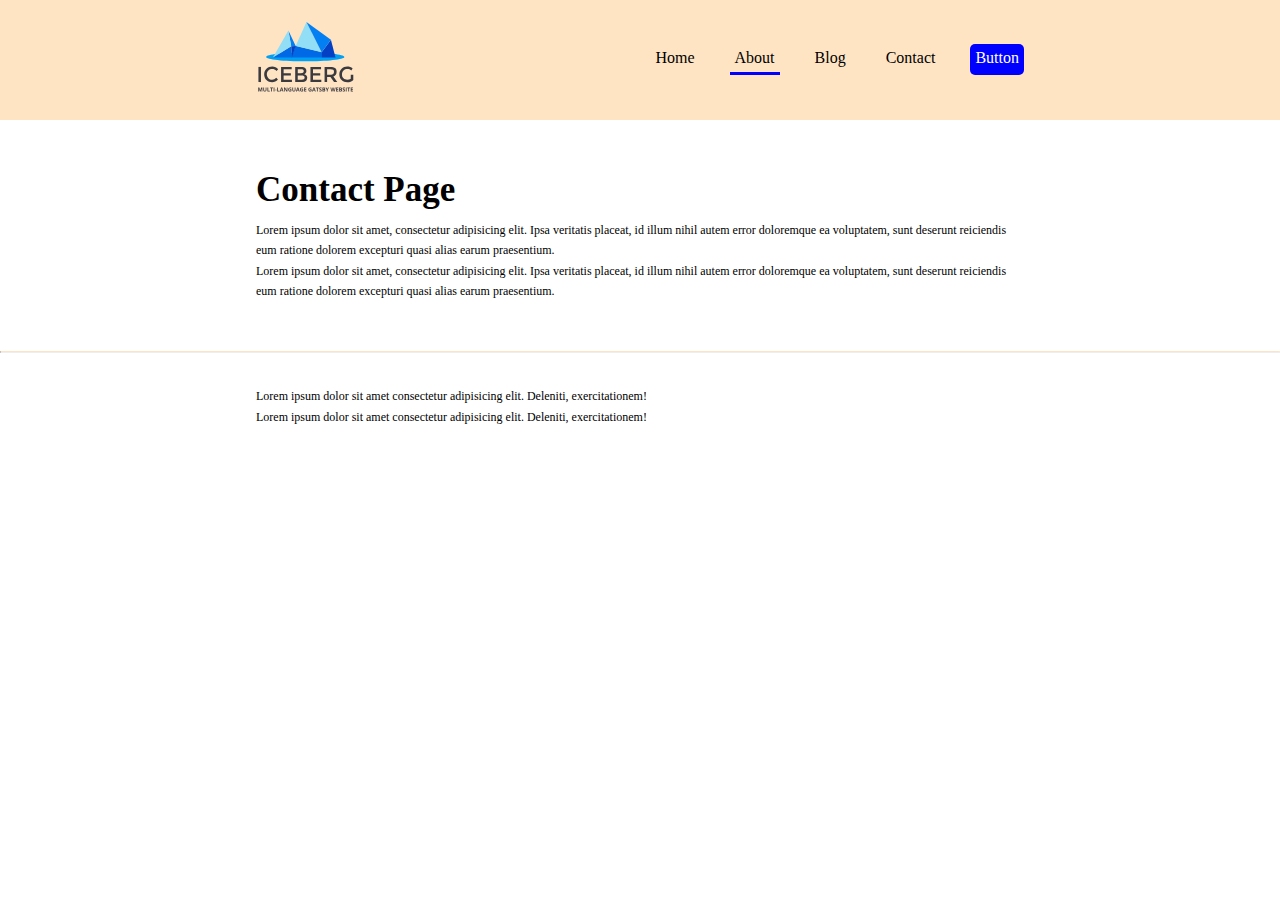
==== About.html @ c44cc1d3 "personal blog" ====
<!DOCTYPE html>
<html lang="en">
<head>
    <meta charset="UTF-8">
    <meta http-equiv="X-UA-Compatible" content="IE=edge">
    <meta name="viewport" content="width=device-width, initial-scale=1.0">
    <title>Document</title>
    <link rel="stylesheet" href="style.css">
    <link rel="stylesheet" href="https://pro.fontawesome.com/releases/v5.10.0/css/all.css" integrity="sha384-AYmEC3Yw5cVb3ZcuHtOA93w35dYTsvhLPVnYs9eStHfGJvOvKxVfELGroGkvsg+p" crossorigin="anonymous"/>
</head>
<body>
    <nav>
        <div class="container nav-container">
            <div class="brand-logo">
                <a href="index.html">
                    <img src="images/logo.svg" alt="">

                </a>

            </div>
            <div class="nav-items">
                <ul>
                    <li>
                        <a href="index.html">Home</a>
                    </li>
                    <li class="active">
                        <a href="About.html">About</a>
                    </li>
                    <li>
                        <a href="Blog.html">Blog</a>
                    </li>
                    <li>
                        <a href="contact.html">Contact</a>
                    </li>
                    <li class="btn">
                        <a href="#">Button</a>
                    </li>
                </ul>


            </div>
        </div>
    </nav>
    <main class="container">
        <h2>Contact Page</h2>
        <p>Lorem ipsum dolor sit amet, consectetur adipisicing elit. Ipsa veritatis placeat, id illum nihil autem error doloremque ea voluptatem, sunt deserunt reiciendis eum ratione dolorem excepturi quasi alias earum praesentium.</p>
        <p>Lorem ipsum dolor sit amet, consectetur adipisicing elit. Ipsa veritatis placeat, id illum nihil autem error doloremque ea voluptatem, sunt deserunt reiciendis eum ratione dolorem excepturi quasi alias earum praesentium.</p>
    </main>
    <hr class="footer">
    <footer class="container">
        <div class="icons">
            <a href="">
                <i class="fab fa-github"></i> 
            </a>      
             
            
            <a href="">
                <i class="fab fa-twitter"></i>
            </a>    
        </div>    
        <p>
            Lorem ipsum dolor sit amet consectetur adipisicing elit. Deleniti, exercitationem!
        </p>
        <p>
            Lorem ipsum dolor sit amet consectetur adipisicing elit. Deleniti, exercitationem!
        </p>
    </footer>    
        
       
</body>
</html>
---- style.css ----
*{
    padding: 0;
    margin: 0;
    box-sizing: border-box;
}
body{
    width: 100vw;
    min-height: 100vh;

}
.container{
    width: 60%;
    margin: 0 auto;
}
nav{
    background-color: bisque;
}
.nav-container{
    display: flex;
    align-items: center;
    padding: 20px 0;
}
.brand-logo{
    width: 150px;
}
.brand-logo img{
    width: 100px;
    height: auto;
}
.nav-items{
    margin-left: auto;
}
.nav-items ul{
    display: flex;

}
.nav-items a{
    text-decoration: none;
    color: black;
}
.nav-items li{
    list-style: none;
    margin-left: 30px;
    padding: 5px;
}
.active{
    border-bottom: 3px solid blue;
}
.nav-items li:hover{
    border-bottom: 3px solid blue;
}
.btn{
    background-color: blue;
    border-radius: 5px;
}
.btn a{
    color: white;
}
hr.footer{
    border-top: 1px solid bisque;
}
main{
    padding: 50px 0;
}
.icons{
    font-size: 20px;
    color: blue;
}
.icons i{
    margin-right: 7px;
}
p{
    color: black;
    font-size: 12px;
    line-height: 1.7;
}
footer{
    padding: 10px 0;
}
h2{
    font-size: 35px;
    padding-bottom: 10px;
}
hr.home{
    margin: 20px 0;
}
.blog-cards{
    display: grid;
    grid-template-columns: 1fr 1fr;
    grid-gap: 25px;
}
.blog-card-item{
    width: 100%;
    background-color:lightgray;
    

}
.blog-image{
    width: 100%;
    height: 200px;
    max-height: 340px;
}
.blog-image img{
    width: 100%;
    height: 100%;
    object-fit: cover;
    object-position: center;
}
.card-tag-container{
    width: 100%;
    display: flex;
    justify-content: center;
}
.card-tag{
    padding: 10px;
    background-color: blueviolet;
    color: white;
    text-transform: uppercase;
    font-size: 14px;
    margin-top: -17px;
}
.card-content{
    padding: 0 25px 25px 25px;
}
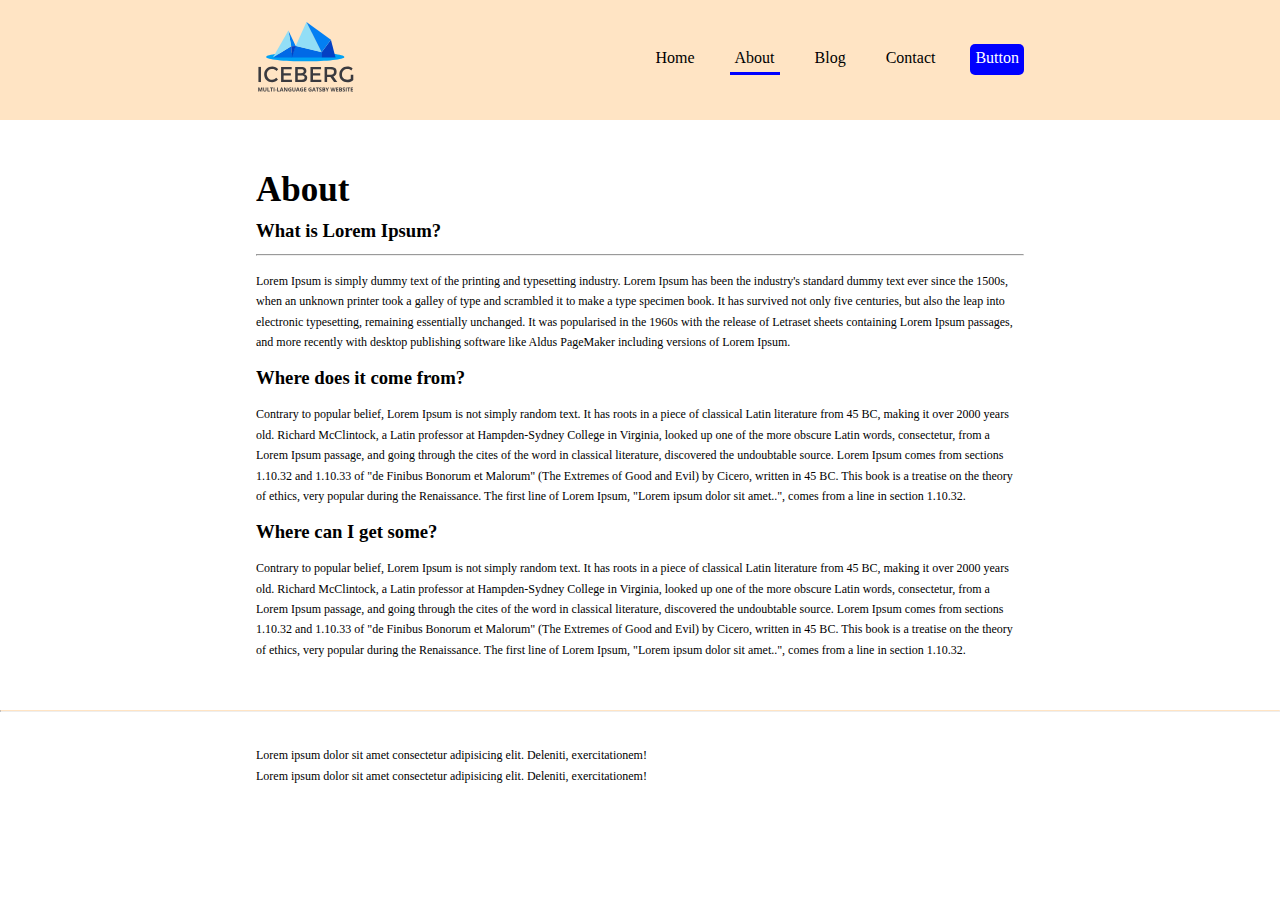
==== commit 69c3ac89: "personal blog" ====
--- a/About.html
+++ b/About.html
@@ -42,9 +42,15 @@
         </div>
     </nav>
     <main class="container">
-        <h2>Contact Page</h2>
-        <p>Lorem ipsum dolor sit amet, consectetur adipisicing elit. Ipsa veritatis placeat, id illum nihil autem error doloremque ea voluptatem, sunt deserunt reiciendis eum ratione dolorem excepturi quasi alias earum praesentium.</p>
-        <p>Lorem ipsum dolor sit amet, consectetur adipisicing elit. Ipsa veritatis placeat, id illum nihil autem error doloremque ea voluptatem, sunt deserunt reiciendis eum ratione dolorem excepturi quasi alias earum praesentium.</p>
+        <h2>About</h2>
+        <h3>What is Lorem Ipsum?</h3>
+        <hr class="hr-about">
+        <p class="para-about">Lorem Ipsum is simply dummy text of the printing and typesetting industry. Lorem Ipsum has been the industry's standard dummy text ever since the 1500s, when an unknown printer took a galley of type and scrambled it to make a type specimen book. It has survived not only five centuries, but also the leap into electronic typesetting, remaining essentially unchanged. It was popularised in the 1960s with the release of Letraset sheets containing Lorem Ipsum passages, and more recently with desktop publishing software like Aldus PageMaker including versions of Lorem Ipsum.</p>
+        <h3 class="head3-about">Where does it come from?</h3>
+        <p class="para-about">Contrary to popular belief, Lorem Ipsum is not simply random text. It has roots in a piece of classical Latin literature from 45 BC, making it over 2000 years old. Richard McClintock, a Latin professor at Hampden-Sydney College in Virginia, looked up one of the more obscure Latin words, consectetur, from a Lorem Ipsum passage, and going through the cites of the word in classical literature, discovered the undoubtable source. Lorem Ipsum comes from sections 1.10.32 and 1.10.33 of "de Finibus Bonorum et Malorum" (The Extremes of Good and Evil) by Cicero, written in 45 BC. This book is a treatise on the theory of ethics, very popular during the Renaissance. The first line of Lorem Ipsum, "Lorem ipsum dolor sit amet..", comes from a line in section 1.10.32.</p>
+        <h3 class="head3-about">Where can I get some?</h3>
+        <p class="para-about">Contrary to popular belief, Lorem Ipsum is not simply random text. It has roots in a piece of classical Latin literature from 45 BC, making it over 2000 years old. Richard McClintock, a Latin professor at Hampden-Sydney College in Virginia, looked up one of the more obscure Latin words, consectetur, from a Lorem Ipsum passage, and going through the cites of the word in classical literature, discovered the undoubtable source. Lorem Ipsum comes from sections 1.10.32 and 1.10.33 of "de Finibus Bonorum et Malorum" (The Extremes of Good and Evil) by Cicero, written in 45 BC. This book is a treatise on the theory of ethics, very popular during the Renaissance. The first line of Lorem Ipsum, "Lorem ipsum dolor sit amet..", comes from a line in section 1.10.32.</p>
+
     </main>
     <hr class="footer">
     <footer class="container">
--- a/style.css
+++ b/style.css
@@ -65,9 +65,11 @@
 .icons{
     font-size: 20px;
     color: blue;
+    
 }
 .icons i{
     margin-right: 7px;
+   
 }
 p{
     color: black;
@@ -88,6 +90,7 @@
     display: grid;
     grid-template-columns: 1fr 1fr;
     grid-gap: 25px;
+    margin-top: 25px;
 }
 .blog-card-item{
     width: 100%;
@@ -121,4 +124,75 @@
 }
 .card-content{
     padding: 0 25px 25px 25px;
-}+}
+.all-posts{
+    margin-top: 25px;
+}
+.blog-details h1{
+    font-size: 36px;
+    margin: 14px 0;
+    
+}
+.blog-details h2{
+    font-size: 28px;
+    margin: 14px 0;
+    
+}
+.blog-details h3{
+    font-size: 24px;
+    margin: 12px 0;
+   
+}
+.blog-details p{
+    font-size: 16px;
+    line-height: 1.5;
+    margin: 12px 0;
+}
+.blog-details img{
+    width: 100%;
+    height: auto;
+    margin: 12px 0;
+}
+.blog-details .title{
+    font-size: 42px;
+    margin: 30px 0;
+    
+}
+.form-container{
+    margin-top: 50px;
+}
+.form-group{
+    width: 100%;
+    margin-top: 25px;
+}
+.form-group label{
+    display: block;
+    font-size: 14px;
+    font-weight: 500;
+}
+.form-input{
+    margin-top: 10px;
+    width: 100%;
+    padding: 10px 10px;
+}
+.form-submit-btn{
+    padding: 5px 10px;
+    background-color: blue;
+    color: white;
+    border: none;
+    border-radius: 5px;
+    margin-top: 20px;
+    text-transform: uppercase;
+    letter-spacing: 1px;
+    
+
+}
+.hr-about{
+    margin-top: 12px;
+}
+.para-about{
+    margin-top: 15px;
+}
+.head3-about{
+    margin-top: 15px;
+}
